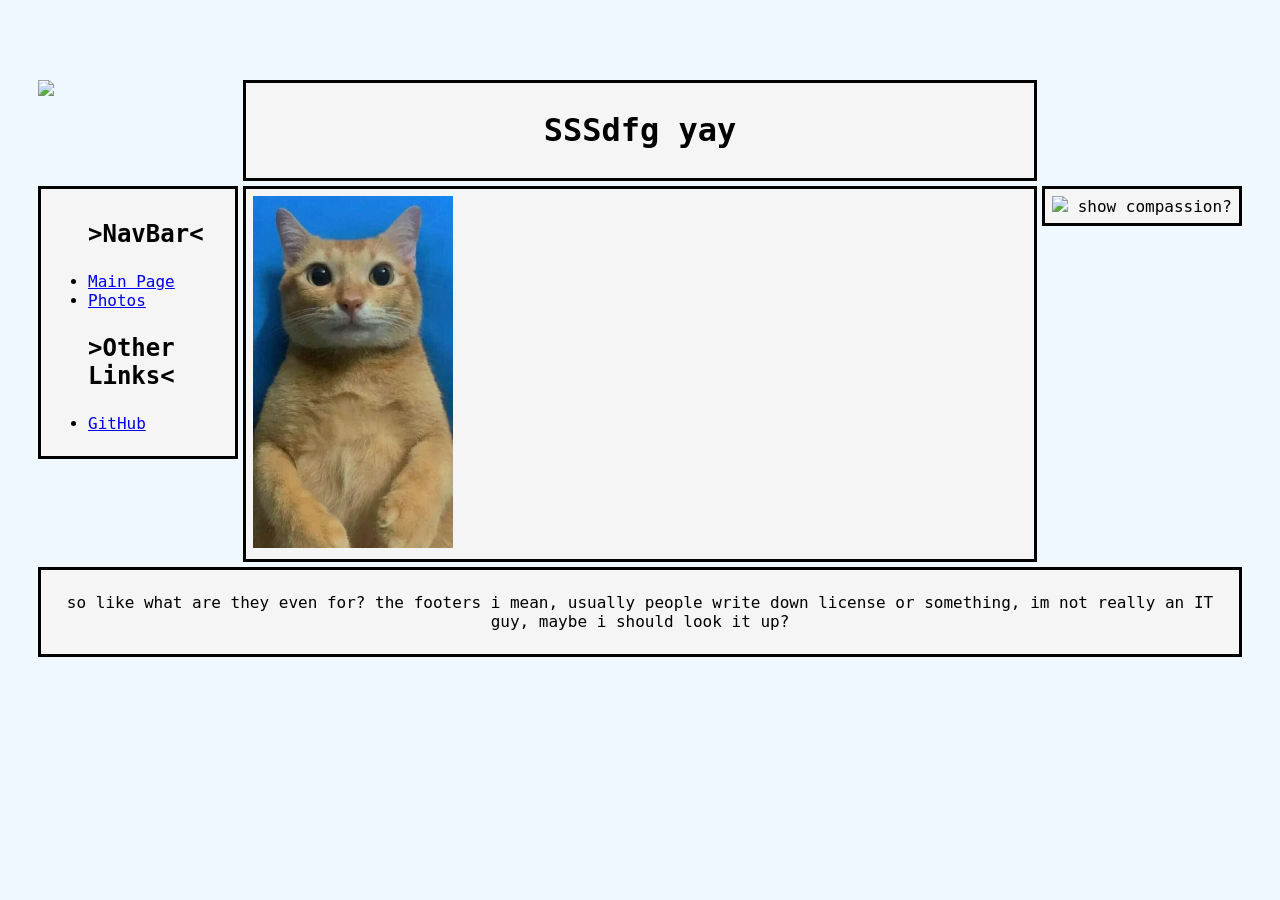
==== photos.html @ 0db64411 "Add initial HTML structure for photos page" ====
<!DOCTYPE html>
    <html lang="en">
        <head>
            <meta charset="UTF-8">
            <meta name="viewport" content="width=device-width, initial-scale=1.0">
            <title>websiteslop</title>
            <link rel="shortcut icon" href="favicon.ico">
            <link rel="stylesheet" href="./style.css">
        </head>
        <body>
            <div class="box">
                <logo>
                    <img src="./images/logo.jpg" height="125" width=auto>
                </logo>
                <header>
                    <h1>SSSdfg yay</h1>
                </header>
                <picture>
                    <img src="./images/ral_splat.png">
                     show compassion?
                </picture>
                <nav>
                    <ul>
                        <h2><p>>NavBar<</p></h2>
                            <li><a href= "./index.html">Main Page</a></li>
                            <li><a href= "./photos.html">Photos</a></li>
                        <h2><p>>Other Links<<p></h2>
                            <li><a href= "https://github.com/sloppysilp" target= "_blank">GitHub</a></li>
                    </ul>
                </nav>
                <main>
                    <img src="./images/jon.webp" width="200" height=auto>
                </main>
                <footer>
                <p>so like what are they even for? the footers i mean, usually people write down license or something, im not really an IT guy, maybe i should look it up?</p>
                </footer>
            </div>
        </body>
    </html>
---- style.css ----
body{
    background-color: aliceblue;
}
.box {
    max-width: 1250px;
    margin: 50px auto;
    display: grid;
    gap: 5px;
    grid-template-columns:200px auto 200px;
    padding: 30px;
footer, main, nav, picture, timedate, header {
    background-color: whitesmoke;
    border: 3px solid black;
    color: auto; /*font colour*/
    font-family: "Courier Prime", monospace;

    padding: 7px;
}
header{
    grid-row:1/2;
    grid-column:2/3;
    text-align: center;
    
}
timedate {
    grid-row:1/2;
    grid-column:3/4;
}
picture {
    grid-row:2/3;
    grid-column:3/4;
    height:max-content;
}
nav {
    grid-row:2/3;
    grid-column:1/2;
    height:max-content;
}
main {
    grid-row:2/3;
    grid-column:2/3;
    height:max-content;
}
footer {
    grid-row:3/4;
    grid-column:1/4;
    text-align: center;
}
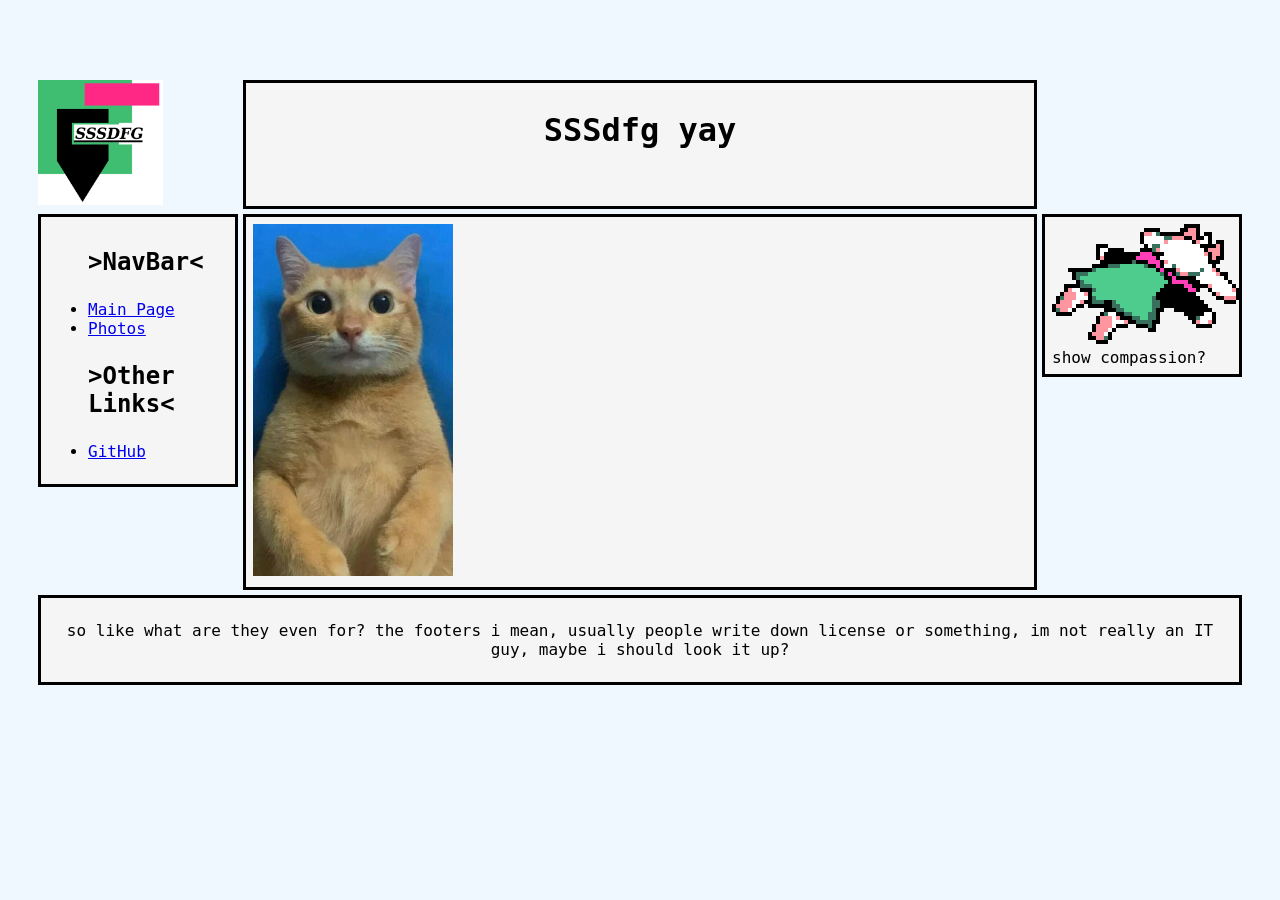
==== commit be28f0a7: "Change page title from 'websiteslop' to 'photogem'" ====
--- a/photos.html
+++ b/photos.html
@@ -3,7 +3,7 @@
         <head>
             <meta charset="UTF-8">
             <meta name="viewport" content="width=device-width, initial-scale=1.0">
-            <title>websiteslop</title>
+            <title>photogem</title>
             <link rel="shortcut icon" href="favicon.ico">
             <link rel="stylesheet" href="./style.css">
         </head>
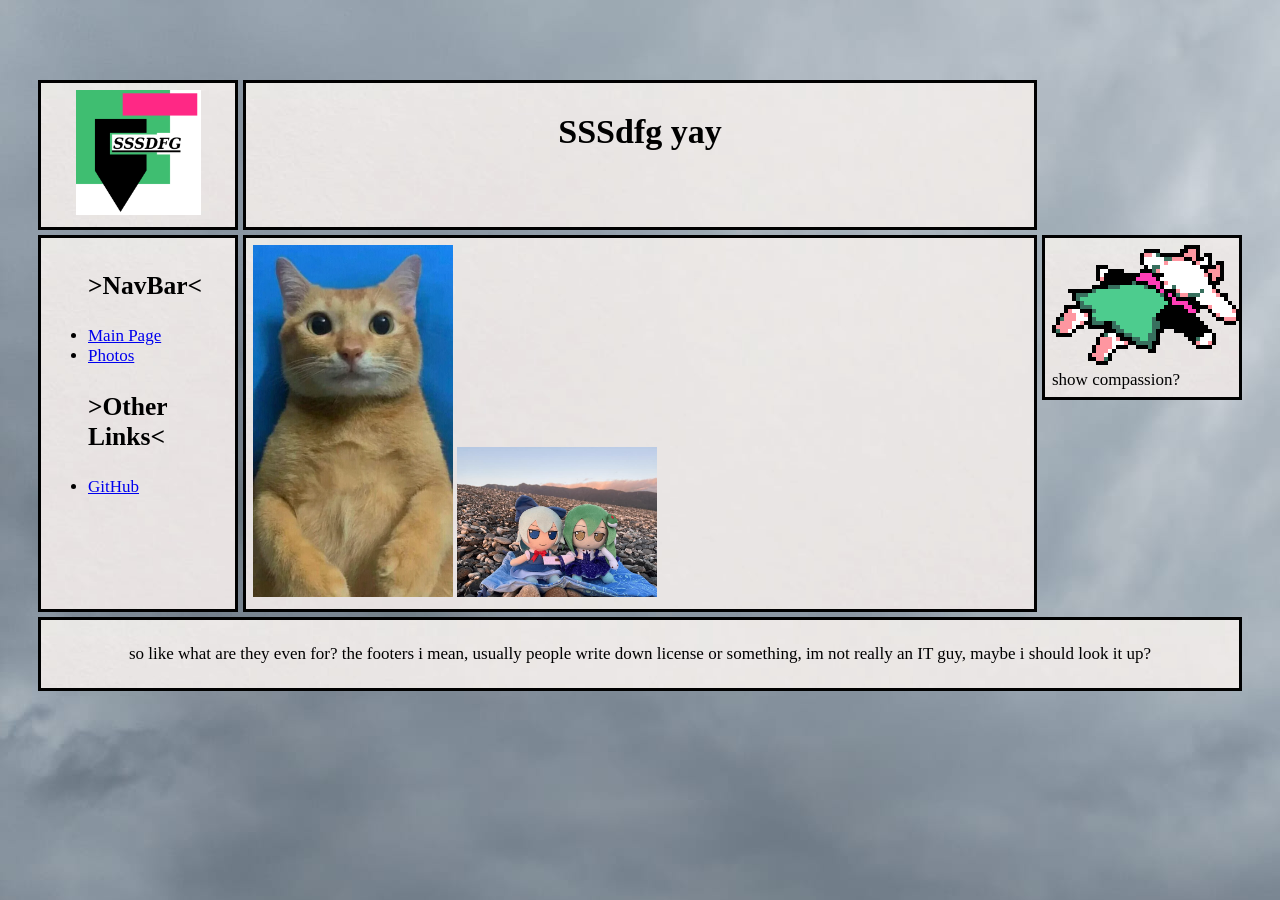
==== commit 6ce4870e: "Add new image to photos.html" ====
--- a/photos.html
+++ b/photos.html
@@ -30,6 +30,7 @@
                 </nav>
                 <main>
                     <img src="./images/jon.webp" width="200" height=auto>
+                    <img src="./touhou-cirno-stones-fumofumo-fumo-plushie-hd-wallpaper-preview-3861026789.jpg" width="200" height=auto>
                 </main>
                 <footer>
                 <p>so like what are they even for? the footers i mean, usually people write down license or something, im not really an IT guy, maybe i should look it up?</p>
--- a/style.css
+++ b/style.css
@@ -1,5 +1,6 @@
 body{
     background-color: aliceblue;
+    background-image: url("./images/wallp.jpeg");
 }
 .box {
     max-width: 1250px;
@@ -8,19 +9,24 @@
     gap: 5px;
     grid-template-columns:200px auto 200px;
     padding: 30px;
-footer, main, nav, picture, timedate, header {
-    background-color: whitesmoke;
+footer, main, nav, picture, timedate, header, logo {
+    background-image: url("./images/tex_wallp.jpeg");
     border: 3px solid black;
     color: auto; /*font colour*/
-    font-family: "Courier Prime", monospace;
+    font-size: 17px;
 
     padding: 7px;
+}
+logo{
+    grid-row:1/2;
+    grid-column:1/2;
+    text-align: center;
 }
 header{
     grid-row:1/2;
     grid-column:2/3;
     text-align: center;
-    
+
 }
 timedate {
     grid-row:1/2;
@@ -34,12 +40,10 @@
 nav {
     grid-row:2/3;
     grid-column:1/2;
-    height:max-content;
 }
 main {
     grid-row:2/3;
     grid-column:2/3;
-    height:max-content;
 }
 footer {
     grid-row:3/4;
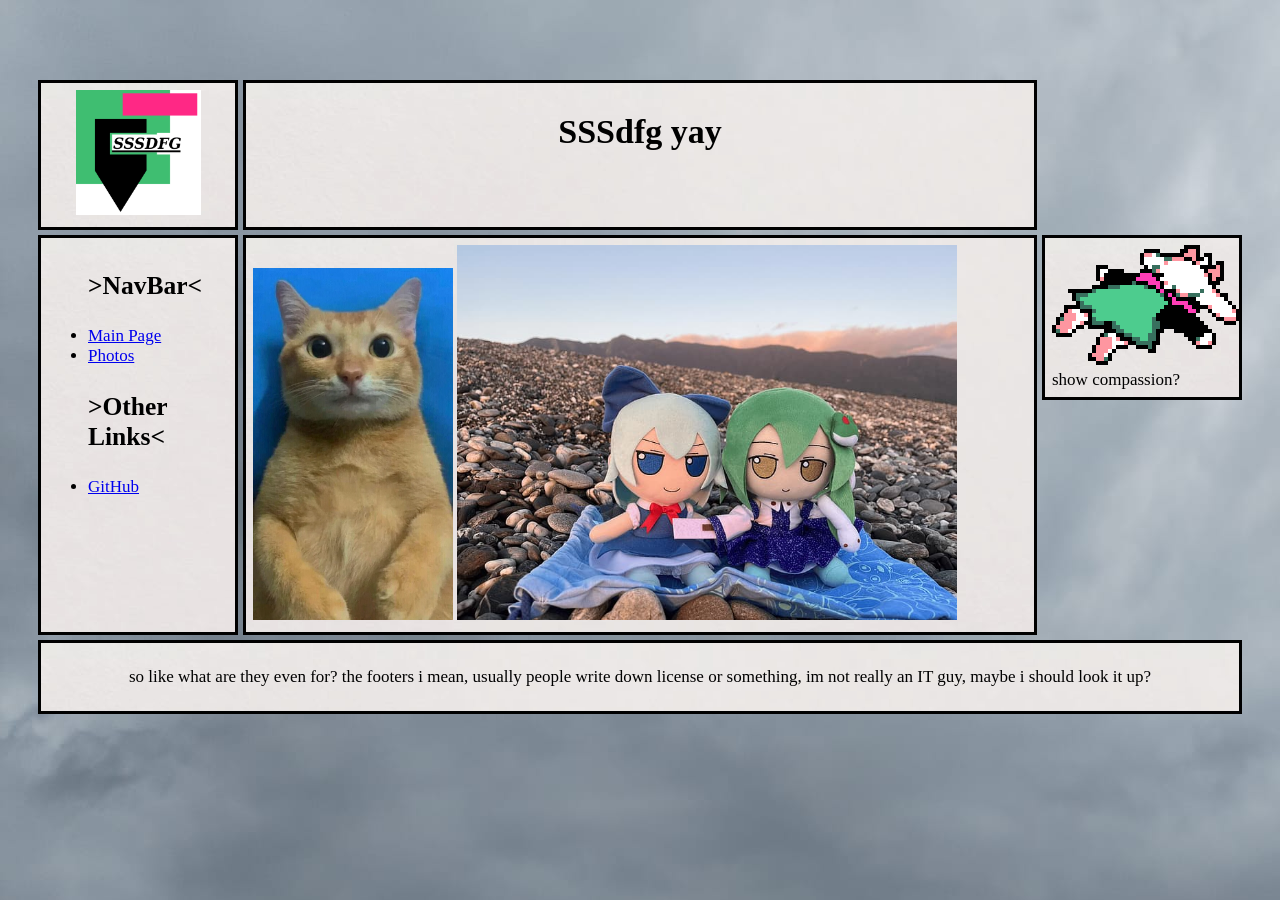
==== commit 6f9d2250: "Change image width from 200 to 500 pixels Updated image width for better display." ====
--- a/photos.html
+++ b/photos.html
@@ -30,7 +30,7 @@
                 </nav>
                 <main>
                     <img src="./images/jon.webp" width="200" height=auto>
-                    <img src="./touhou-cirno-stones-fumofumo-fumo-plushie-hd-wallpaper-preview-3861026789.jpg" width="200" height=auto>
+                    <img src="./touhou-cirno-stones-fumofumo-fumo-plushie-hd-wallpaper-preview-3861026789.jpg" width="500" height=auto>
                 </main>
                 <footer>
                 <p>so like what are they even for? the footers i mean, usually people write down license or something, im not really an IT guy, maybe i should look it up?</p>
